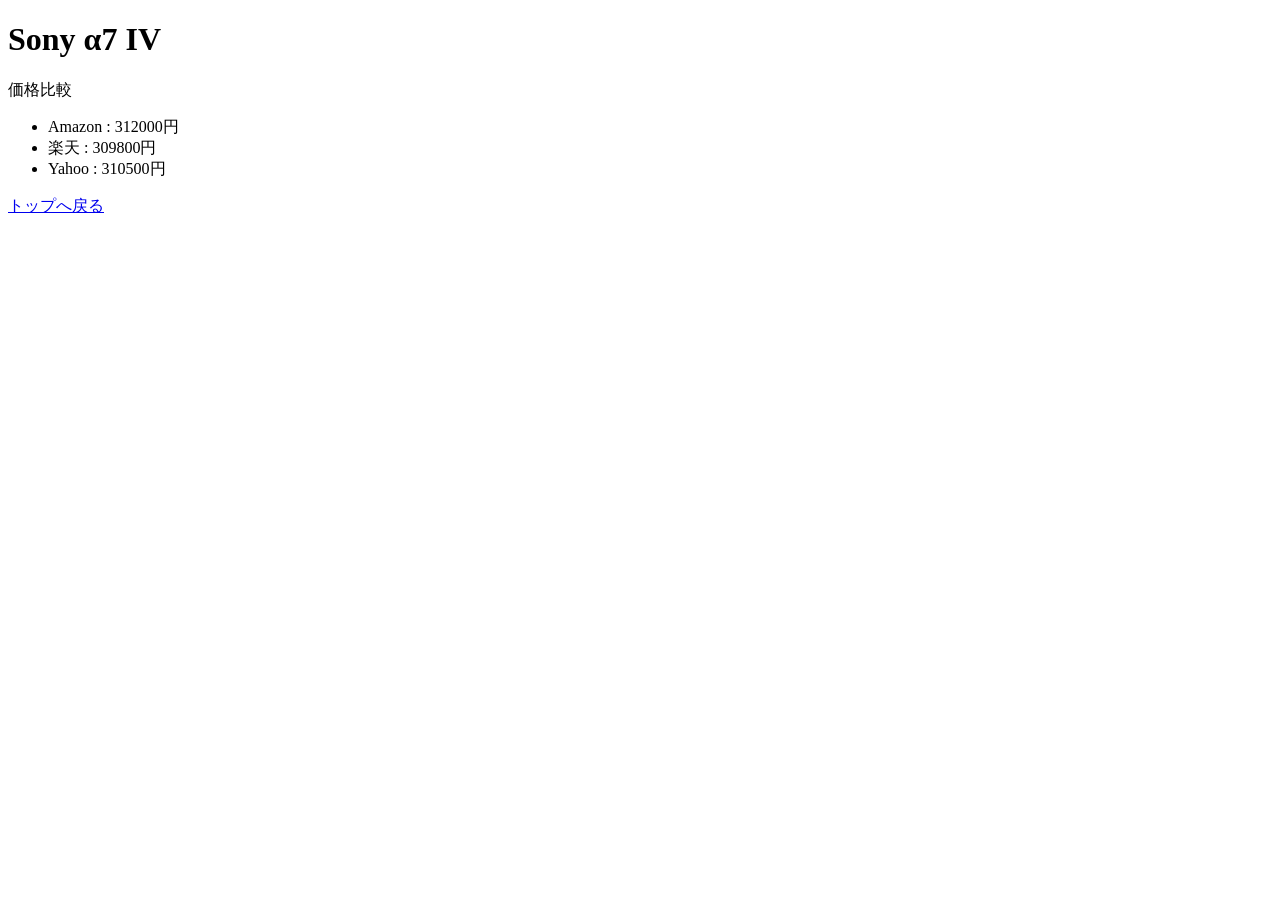
==== a7.html @ 99119b22 "Create a7.html" ====
<!DOCTYPE html>
<html>
<head>
<meta charset="UTF-8">
<title>Sony α7 IV 価格</title>
</head>

<body>

<h1>Sony α7 IV</h1>

<p>価格比較</p>

<ul>
<li>Amazon : 312000円</li>
<li>楽天 : 309800円</li>
<li>Yahoo : 310500円</li>
</ul>

<a href="index.html">トップへ戻る</a>

</body>
</html>
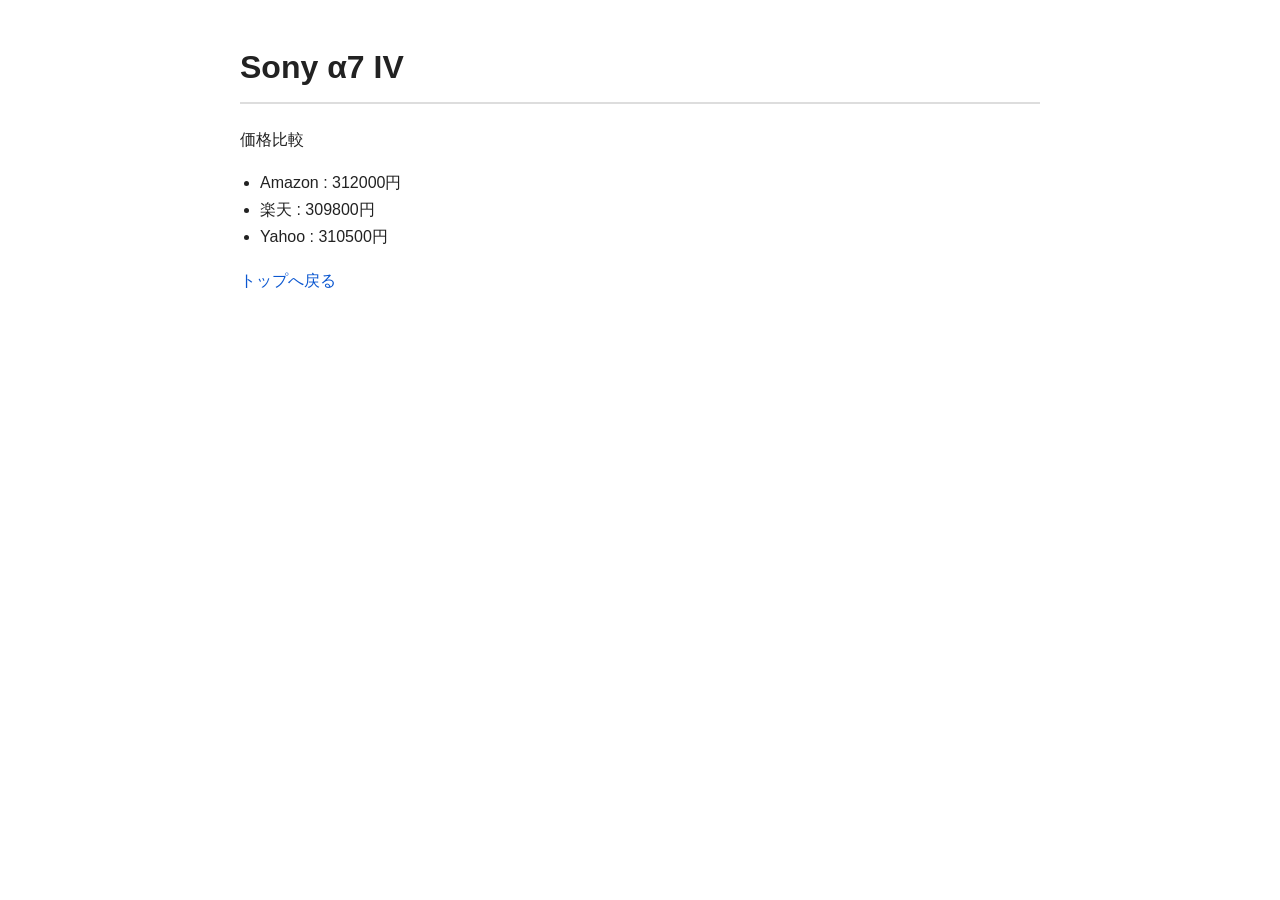
==== commit 5d5cff1e: "Update a7.html" ====
--- a/a7.html
+++ b/a7.html
@@ -3,6 +3,7 @@
 <head>
 <meta charset="UTF-8">
 <title>Sony α7 IV 価格</title>
+<link rel="stylesheet" href="style.css">
 </head>
 
 <body>
--- a/style.css
+++ b/style.css
@@ -0,0 +1,26 @@
+body {
+  font-family: Arial, sans-serif;
+  max-width: 800px;
+  margin: 40px auto;
+  line-height: 1.7;
+  color: #222;
+  padding: 0 16px;
+}
+
+h1 {
+  border-bottom: 2px solid #ddd;
+  padding-bottom: 8px;
+}
+
+ul {
+  padding-left: 20px;
+}
+
+a {
+  color: #0b57d0;
+  text-decoration: none;
+}
+
+a:hover {
+  text-decoration: underline;
+}
